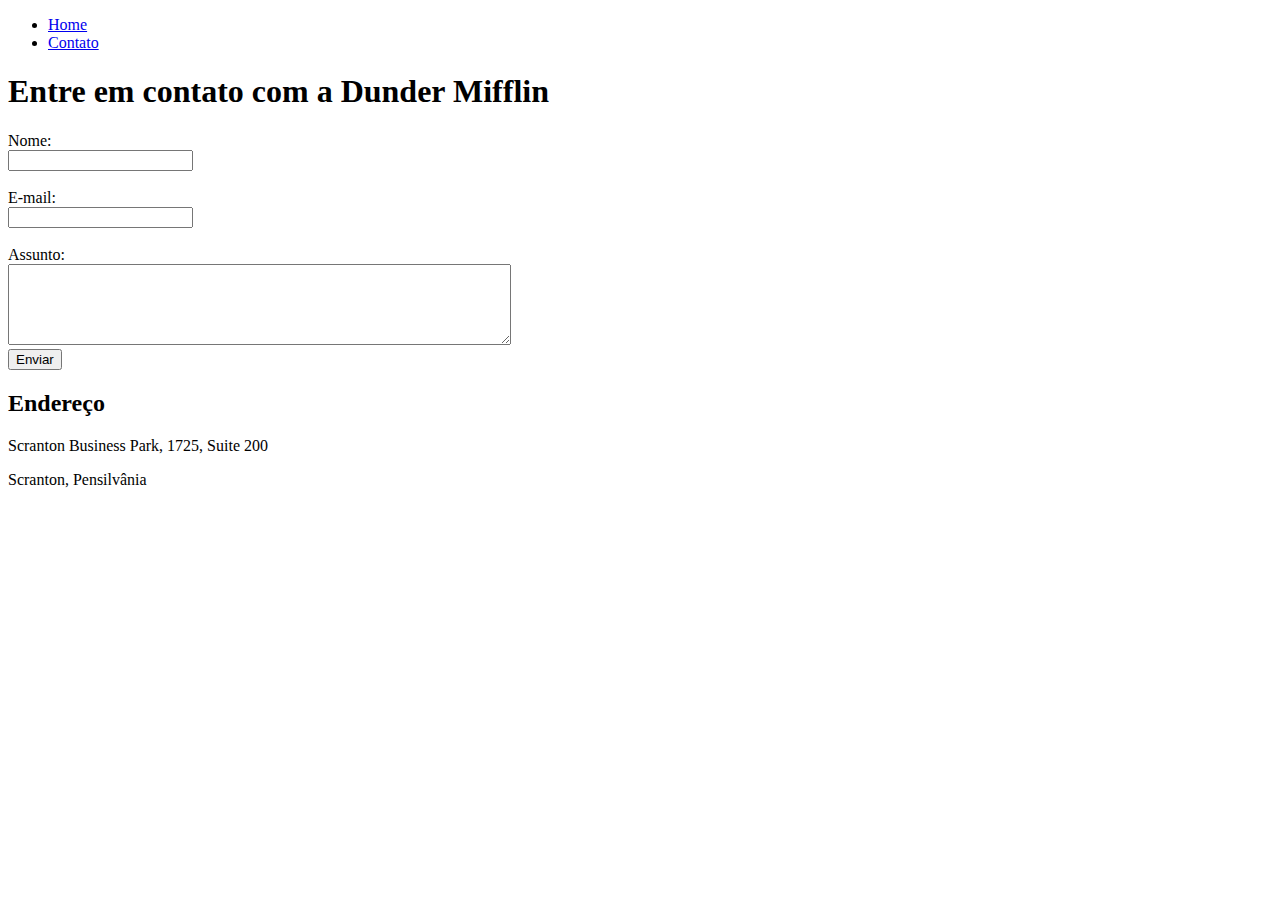
==== contato.html @ 14bae941 "feat(html): Create contato.html" ====
<!DOCTYPE html>
<html lang="pt-br">

<head>
    <meta charset="UTF-8">
    <meta http-equiv="X-UA-Compatible" content="IE=edge">
    <meta name="viewport" content="width=device-width, initial-scale=1.0">
    <title>Contato</title>
</head>

<body>
    <ul>
        <li>
            <a href="index.html">Home</a>
        </li>
        <li>
            <a href="contato.html">Contato</a>
        </li>
    </ul>
    <h1>Entre em contato com a Dunder Mifflin</h1>
    <form>
        <label for="nome">Nome:</label><br>
        <input type="text" id="nome">
        <br>
        <br>
        <label for="email">E-mail:</label><br>
        <input type="email" id="email">
        <br>
        <br>
        <label for="assunto">Assunto:</label><br>
        <textarea name="assunto" id="assunto" cols="60" rows="5"></textarea>
        <br>
        <button>Enviar</button>
    </form>
    <h2>Endereço</h2>
    <p>Scranton Business Park, 1725, Suite 200  </p>
    <p>Scranton, Pensilvânia</p>
    <iframe
        src="https://www.google.com/maps/embed?pb=!1m18!1m12!1m3!1d3299.4733447430817!2d-118.43866998543034!3d34.210930316799534!2m3!1f0!2f0!3f0!3m2!1i1024!2i768!4f13.1!3m3!1m2!1s0x80c296d9034017e5%3A0x35bda522cf252b11!2s13927%20Saticoy%20St%2C%20Panorama%20City%2C%20CA%2091402%2C%20EUA!5e0!3m2!1spt-BR!2sbr!4v1615312727132!5m2!1spt-BR!2sbr"
        width="400" height="250" style="border:0;" allowfullscreen="" loading="lazy">
    </iframe>
</body>

</html>
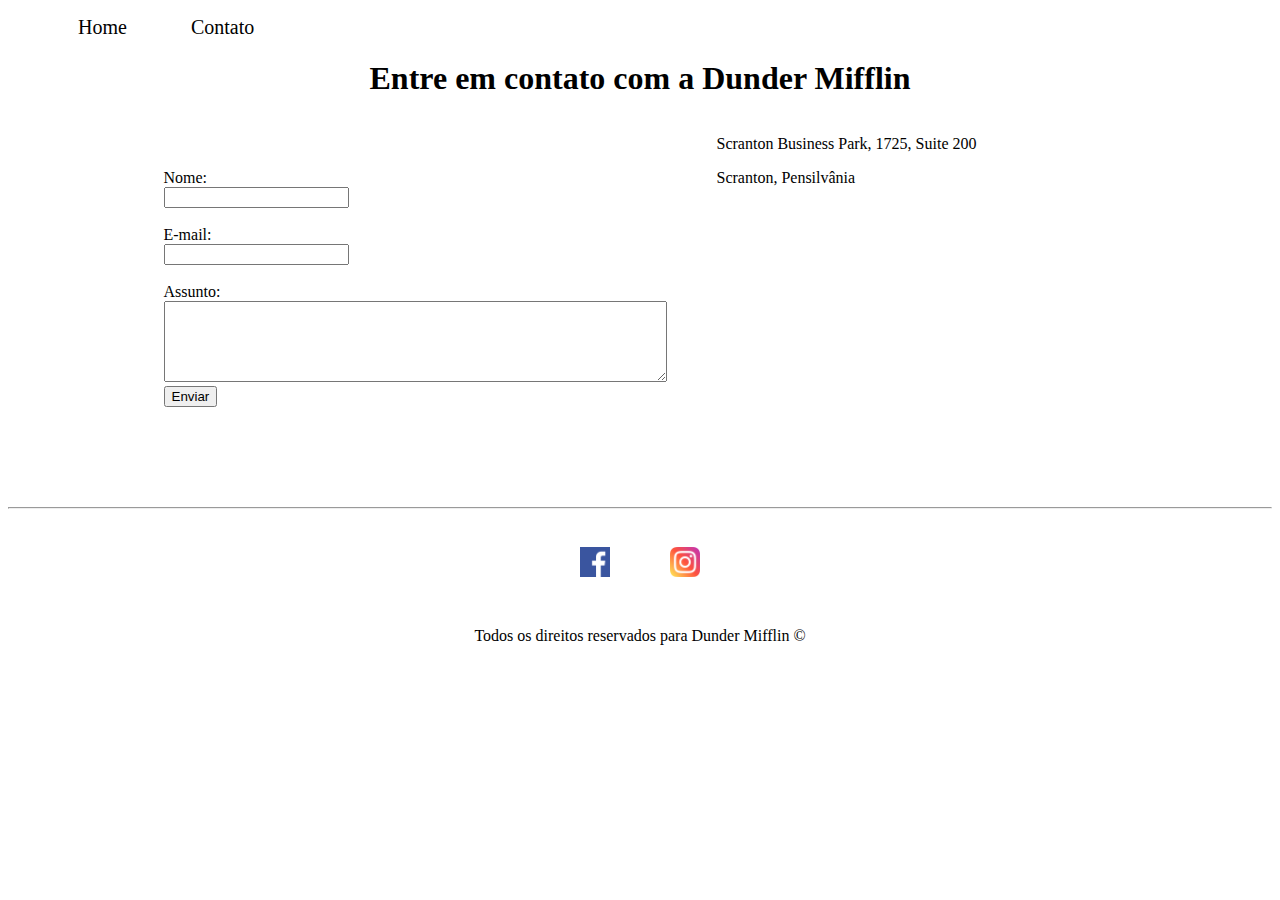
==== commit 337c326b: "feat(css): Implements site style by css" ====
--- a/contato.html
+++ b/contato.html
@@ -6,10 +6,11 @@
     <meta http-equiv="X-UA-Compatible" content="IE=edge">
     <meta name="viewport" content="width=device-width, initial-scale=1.0">
     <title>Contato</title>
+    <link rel="stylesheet" href="assets/css/style.css">
 </head>
 
 <body>
-    <ul>
+    <ul id="menu">
         <li>
             <a href="index.html">Home</a>
         </li>
@@ -17,28 +18,54 @@
             <a href="contato.html">Contato</a>
         </li>
     </ul>
-    <h1>Entre em contato com a Dunder Mifflin</h1>
-    <form>
-        <label for="nome">Nome:</label><br>
-        <input type="text" id="nome">
-        <br>
-        <br>
-        <label for="email">E-mail:</label><br>
-        <input type="email" id="email">
-        <br>
-        <br>
-        <label for="assunto">Assunto:</label><br>
-        <textarea name="assunto" id="assunto" cols="60" rows="5"></textarea>
-        <br>
-        <button>Enviar</button>
-    </form>
-    <h2>Endereço</h2>
-    <p>Scranton Business Park, 1725, Suite 200  </p>
-    <p>Scranton, Pensilvânia</p>
-    <iframe
-        src="https://www.google.com/maps/embed?pb=!1m18!1m12!1m3!1d3299.4733447430817!2d-118.43866998543034!3d34.210930316799534!2m3!1f0!2f0!3f0!3m2!1i1024!2i768!4f13.1!3m3!1m2!1s0x80c296d9034017e5%3A0x35bda522cf252b11!2s13927%20Saticoy%20St%2C%20Panorama%20City%2C%20CA%2091402%2C%20EUA!5e0!3m2!1spt-BR!2sbr!4v1615312727132!5m2!1spt-BR!2sbr"
-        width="400" height="250" style="border:0;" allowfullscreen="" loading="lazy">
-    </iframe>
+    <h1 class="center">Entre em contato com a Dunder Mifflin</h1>
+
+    <div class="container mg-50">
+        <div>
+            <form>
+                <label for="nome">Nome:</label><br>
+                <input type="text" id="nome">
+                <br>
+                <br>
+                <label for="email">E-mail:</label><br>
+                <input type="email" id="email">
+                <br>
+                <br>
+                <label for="assunto">Assunto:</label><br>
+                <textarea name="assunto" id="assunto" cols="60" rows="5"></textarea>
+                <br>
+                <button>Enviar</button>
+            </form>
+
+        </div>
+
+        <div class="ml-50">
+            <p>Scranton Business Park, 1725, Suite 200 </p>
+            <p>Scranton, Pensilvânia</p>
+
+            <iframe
+                src="https://www.google.com/maps/embed?pb=!1m18!1m12!1m3!1d3299.4733447430817!2d-118.43866998543034!3d34.210930316799534!2m3!1f0!2f0!3f0!3m2!1i1024!2i768!4f13.1!3m3!1m2!1s0x80c296d9034017e5%3A0x35bda522cf252b11!2s13927%20Saticoy%20St%2C%20Panorama%20City%2C%20CA%2091402%2C%20EUA!5e0!3m2!1spt-BR!2sbr!4v1615312727132!5m2!1spt-BR!2sbr"
+                width="400" height="250" style="border:0;" allowfullscreen="" loading="lazy">
+            </iframe>
+
+        </div>
+    </div>
+
+    <hr>
+    <div class="container">
+        <a href="https://www.facebook.com/TheOfficeTV" target="_blank"> <img class="logo p-30"
+                src="assets/img/facebook.png" alt="Logo do Facebook">
+        </a>
+
+        <a href="https://www.instagram.com/theoffice/" target="_blank">
+            <img class="logo p-30" src="assets/img/instagram.png" alt="Logo do Linkedin">
+        </a>
+    </div>
+    <footer>
+        <p class="center">
+            Todos os direitos reservados para Dunder Mifflin &copy;
+        </p>
+    </footer>
 </body>
 
 </html>--- a/assets/css/style.css
+++ b/assets/css/style.css
@@ -0,0 +1,58 @@
+/*Estilos da página index.html*/
+.justify{
+    font-size: 20px;
+    text-align: justify;
+}
+
+.center{
+    text-align: center;
+}
+
+.container{
+    display: flex;
+    flex-flow: row;
+    justify-content: center;
+    align-items: center;
+}
+
+#menu li{
+    display: inline;
+    padding: 30px;
+}
+
+#menu li a{
+    text-decoration: none;
+    color: black;
+    font-size: 20px;
+}
+
+#menu li a:hover{
+    color: gray;
+}
+
+.p-30{
+    padding: 30px;
+}
+
+.br-50{
+    border-radius: 50%;
+}
+
+.wh-300{
+    width: 300px;
+    height: 200px;
+}
+
+.logo{
+    width: 30px;
+    height: 30px;
+}
+
+.mg-50{
+    margin-bottom: 50px;
+}
+/*Estilos da página contato.html*/
+
+.ml-50{
+    margin-left: 50px;
+}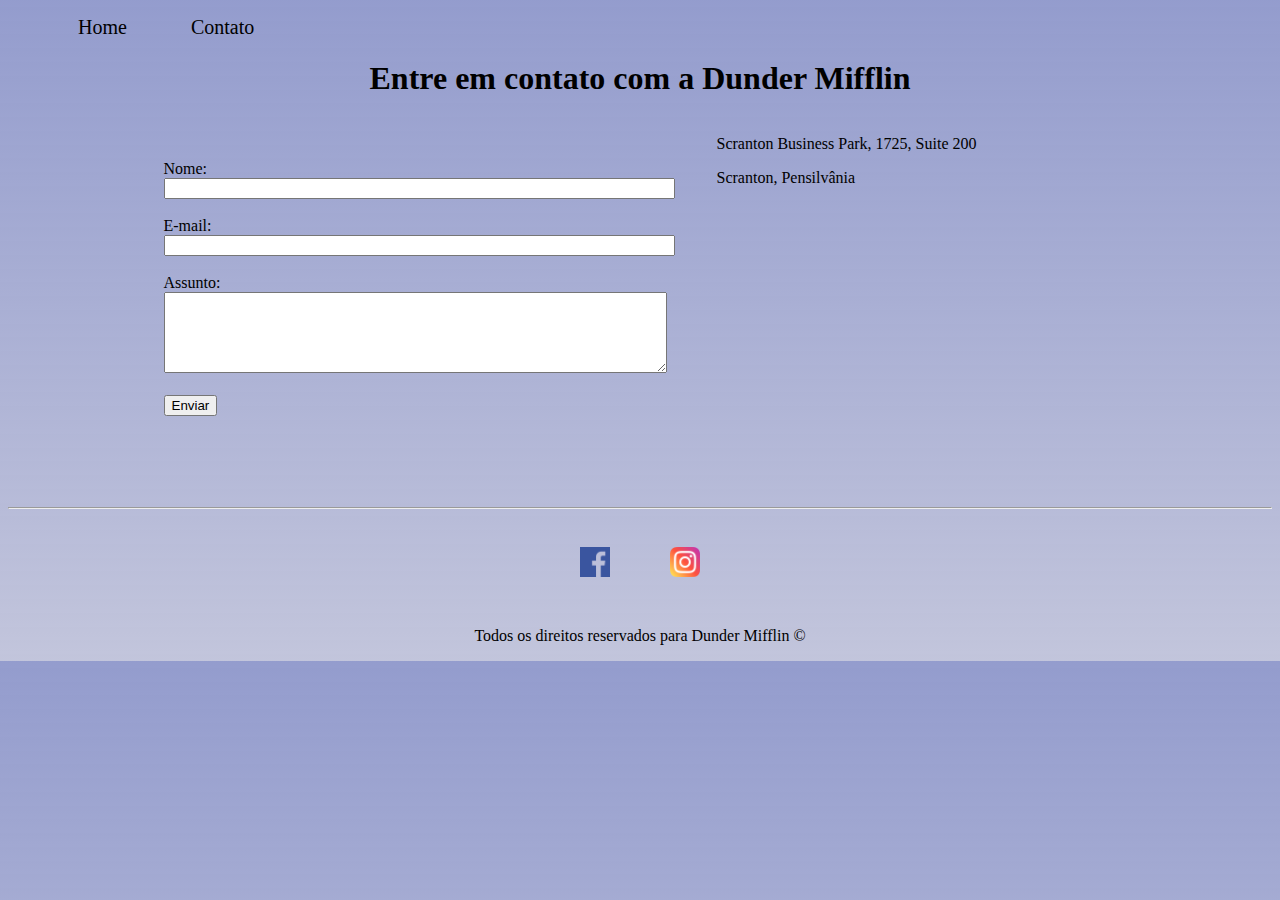
==== commit a35444e1: "feat: Create script.js" ====
--- a/contato.html
+++ b/contato.html
@@ -24,17 +24,19 @@
         <div>
             <form>
                 <label for="nome">Nome:</label><br>
-                <input type="text" id="nome">
-                <br>
+                <input type="text" id="nome" onkeyup="validaNome()">
+                <div id = "txtNome"></div>
                 <br>
                 <label for="email">E-mail:</label><br>
-                <input type="email" id="email">
-                <br>
+                <input type="email" id="email" onkeyup="validaEmail()">
+                <div id="txtEmail"></div>
+                
                 <br>
                 <label for="assunto">Assunto:</label><br>
-                <textarea name="assunto" id="assunto" cols="60" rows="5"></textarea>
+                <textarea name="assunto" id="assunto" cols="60" rows="5" onkeyup="validaAssunto()"></textarea>
+                <div id="txtAssunto"></div>
                 <br>
-                <button>Enviar</button>
+                <button onclick="enviar()">Enviar</button>
             </form>
 
         </div>
@@ -45,13 +47,14 @@
 
             <iframe
                 src="https://www.google.com/maps/embed?pb=!1m18!1m12!1m3!1d3299.4733447430817!2d-118.43866998543034!3d34.210930316799534!2m3!1f0!2f0!3f0!3m2!1i1024!2i768!4f13.1!3m3!1m2!1s0x80c296d9034017e5%3A0x35bda522cf252b11!2s13927%20Saticoy%20St%2C%20Panorama%20City%2C%20CA%2091402%2C%20EUA!5e0!3m2!1spt-BR!2sbr!4v1615312727132!5m2!1spt-BR!2sbr"
-                width="400" height="250" style="border:0;" allowfullscreen="" loading="lazy">
+                width="400" height="250" style="border:0;" allowfullscreen="" loading="lazy" onmousemove="mapaZoom()" onmouseout="mapaNormal()" id="mapa">
             </iframe>
 
         </div>
     </div>
 
     <hr>
+    <footer>
     <div class="container">
         <a href="https://www.facebook.com/TheOfficeTV" target="_blank"> <img class="logo p-30"
                 src="assets/img/facebook.png" alt="Logo do Facebook">
@@ -61,11 +64,16 @@
             <img class="logo p-30" src="assets/img/instagram.png" alt="Logo do Linkedin">
         </a>
     </div>
-    <footer>
+
+    
         <p class="center">
             Todos os direitos reservados para Dunder Mifflin &copy;
         </p>
     </footer>
+
+
+    <script src="assets/js/script.js"></script>
+
 </body>
 
 </html>--- a/assets/css/style.css
+++ b/assets/css/style.css
@@ -1,4 +1,11 @@
 /*Estilos da página index.html*/
+
+body{
+    
+   background-image:linear-gradient(rgba(41, 58, 156, 0.5), rgba(167, 171, 204, 0.692));
+   
+}
+
 .justify{
     font-size: 20px;
     text-align: justify;
@@ -35,7 +42,9 @@
 }
 
 .br-50{
+    
     border-radius: 50%;
+    border-bottom: 2mm ridge rgba(40, 8, 128, 0.6);
 }
 
 .wh-300{
@@ -51,6 +60,8 @@
 .mg-50{
     margin-bottom: 50px;
 }
+
+
 /*Estilos da página contato.html*/
 
 .ml-50{
